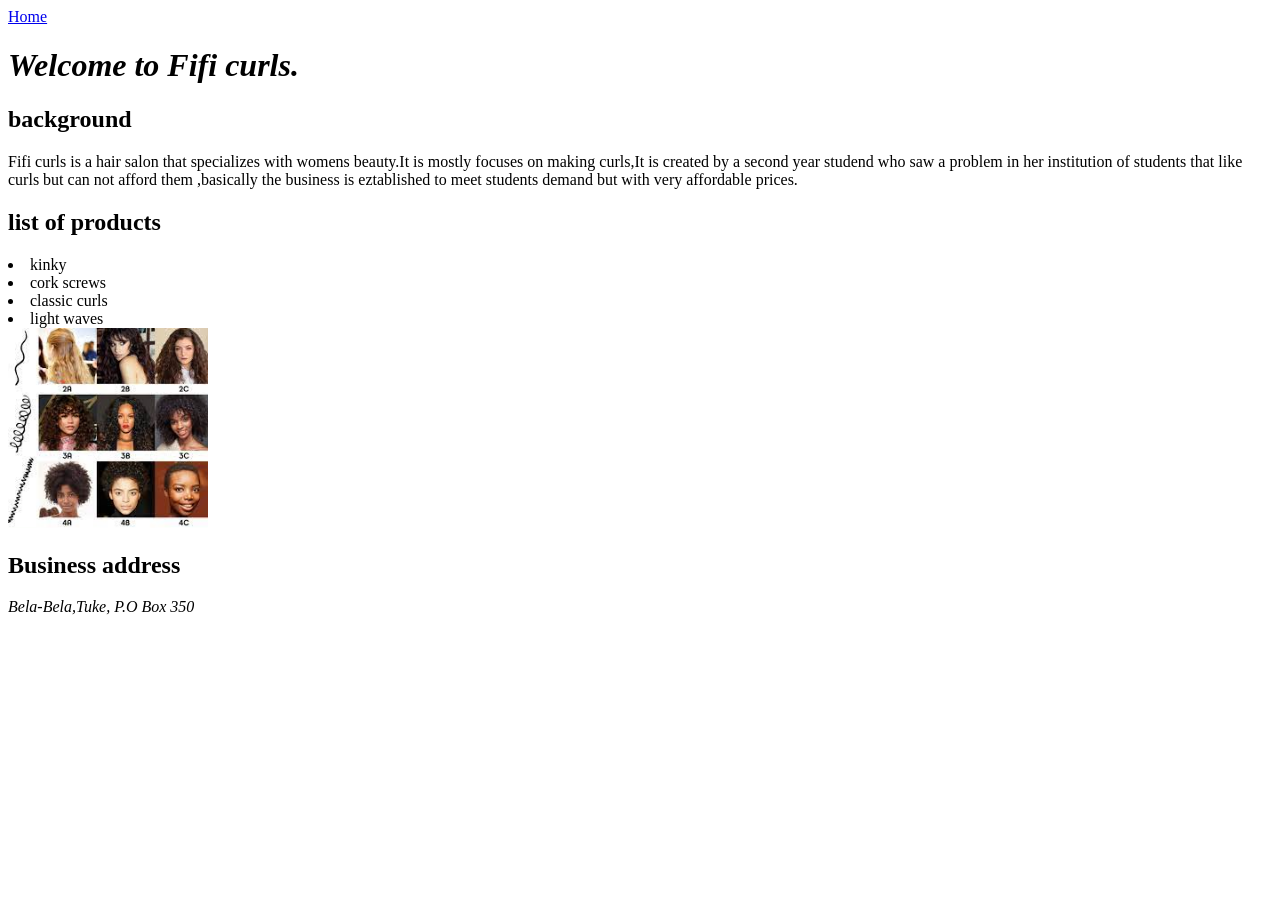
==== index.html @ 36c63598 "Add files via upload" ====
<!DOCTYPE html>
<html>
<head>
	<meta charset="utf-8">
	<meta name="viewport" content="width=device-width, initial-scale=1">
	<title>Fifi curls</title>
</head>
      
<body>
	<a href="sevices">Home</a>
	 <h1><i>Welcome to Fifi curls.</i></h1>
	 <h2>background</h2>
	<p>
		Fifi curls is a hair salon that specializes with womens beauty.It is mostly focuses on making curls,It is created by a second year studend who saw a problem in her institution of students that like curls but can not afford them ,basically the business is eztablished to meet students demand but with very affordable prices.<p/>
		<h2> list of products</h2>
		<o1>
			<li>kinky</li>
			<li>cork screws</li>
			<li>classic curls</li>
			<li>light waves</li>
			<img src="bubu.jpg"alt="my images"width="200" height="200">
		</o1>	 
		<h2>Business address</h2>
		   <i> Bela-Bela,Tuke, P.O Box 350</i>

		   

</body>
</html>
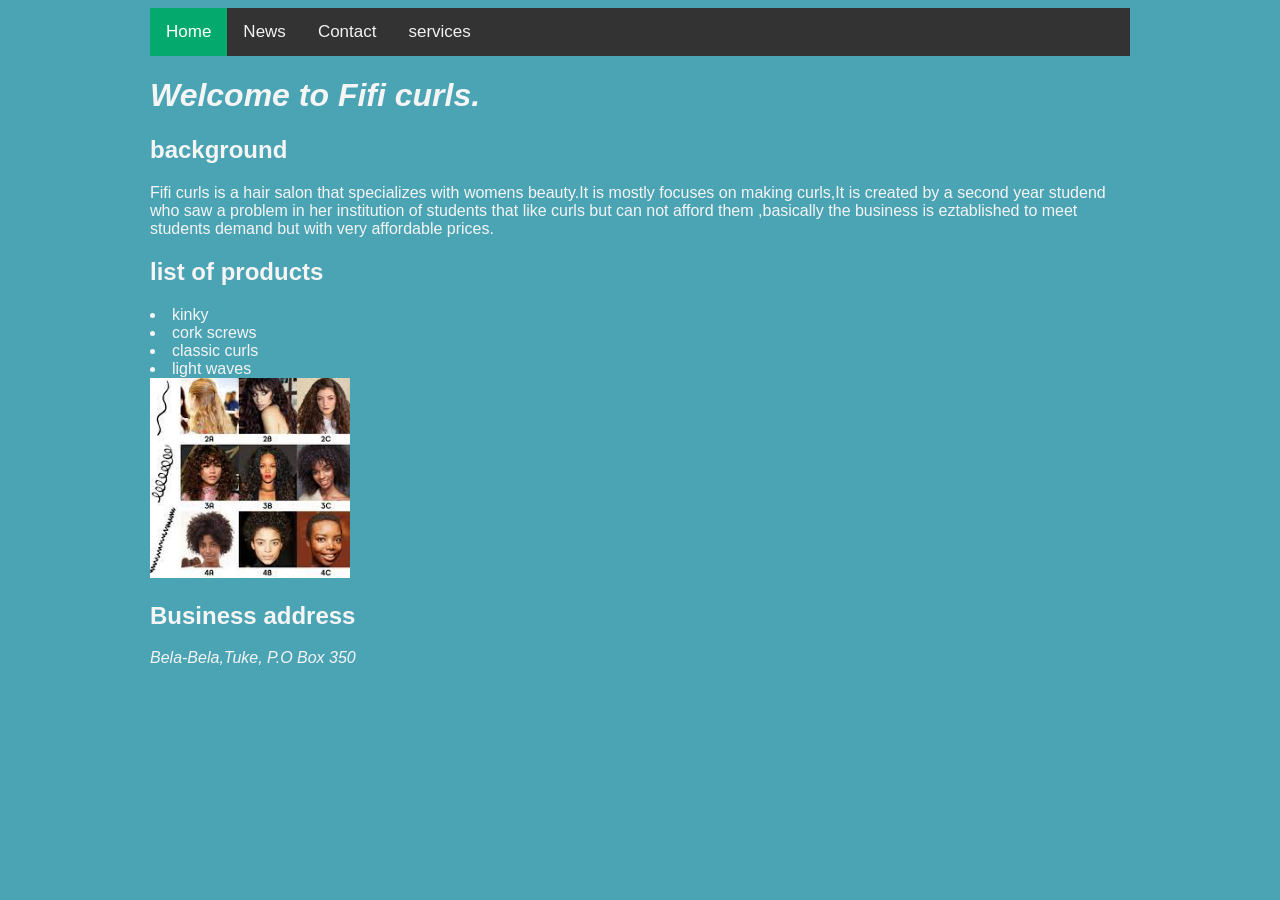
==== commit a78678a7: "Add files via upload" ====
--- a/index.html
+++ b/index.html
@@ -4,10 +4,16 @@
 	<meta charset="utf-8">
 	<meta name="viewport" content="width=device-width, initial-scale=1">
 	<title>Fifi curls</title>
+	<link rel="stylesheet" type="text/css" href="style.css">
 </head>
-      
-<body>
-	<a href="sevices">Home</a>
+ <body>
+ 	<div class="topnav">
+	  <a class="active" href="services.html">Home</a>
+	  <a href="#news">News</a>
+	  <a href="#contact">Contact</a>
+	  <a href="services.html">services</a>
+      </div>
+
 	 <h1><i>Welcome to Fifi curls.</i></h1>
 	 <h2>background</h2>
 	<p>
--- a/style.css
+++ b/style.css
@@ -0,0 +1,34 @@
+body{
+	background:#4ba4b4;
+	color:whitesmoke ;font-family:arial ;
+	margin-left: 150px;
+	margin-right: 150px;
+	/* Add a black background color to the top navigation */
+.topnav {
+  background-color: #333;
+  overflow: hidden;
+}
+
+/* Style the links inside the navigation bar */
+.topnav a {
+  float: left;
+  color: #f2f2f2;
+  text-align: center;
+  padding: 14px 16px;
+  text-decoration: none;
+  font-size: 17px;
+}
+
+/* Change the color of links on hover */
+.topnav a:hover {
+  background-color: #ddd;
+  color: black;
+}
+
+/* Add a color to the active/current link */
+.topnav a.active {
+  background-color: #04AA6D;
+  color: white;
+}
+
+	 }
